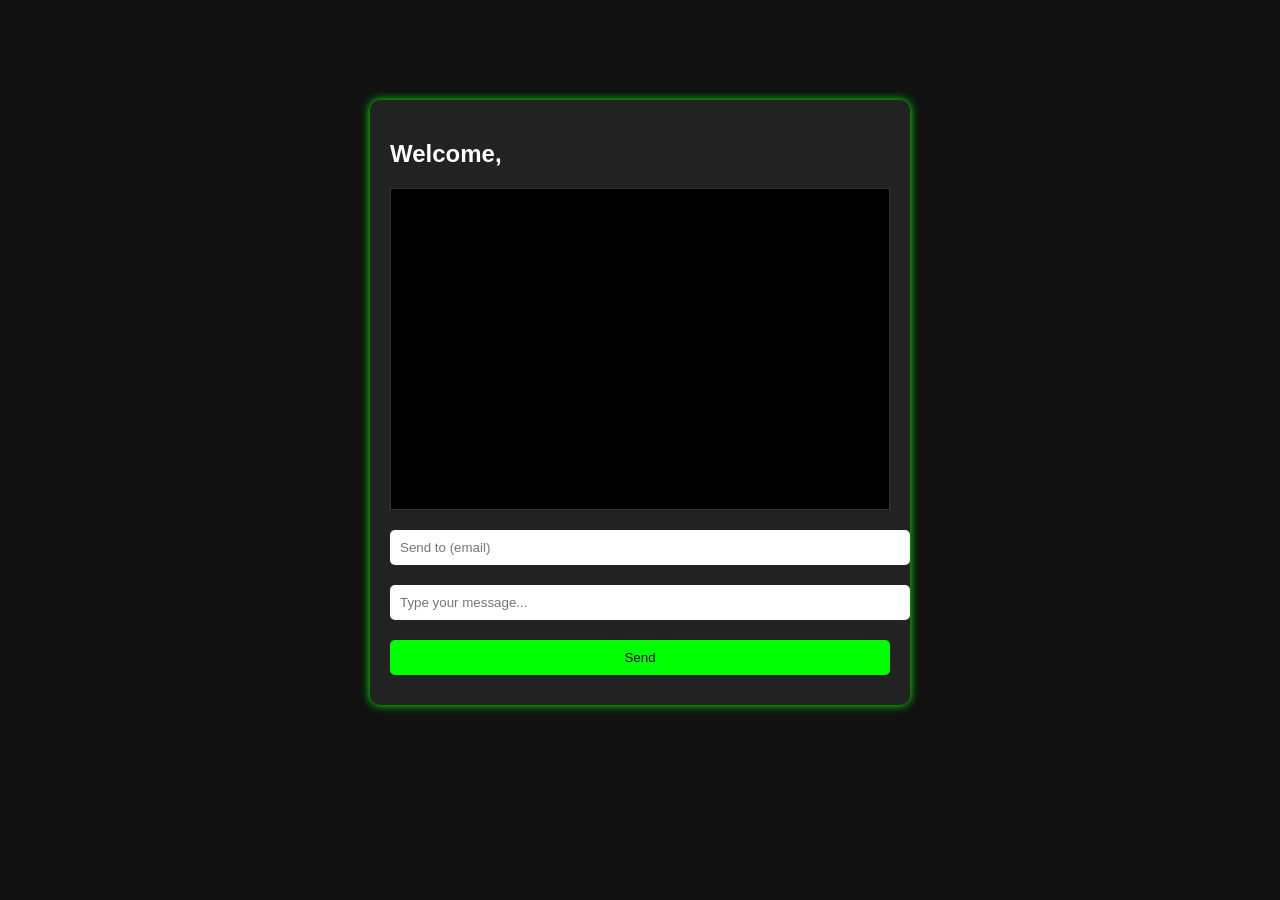
==== chat.html @ 5b04449e "Add files via upload" ====
<!-- frontend/chat.html -->
<!DOCTYPE html>
<html>
<head>
  <title>Fake WhatsApp - Chat</title>
  <link rel="stylesheet" href="style.css">
</head>
<body>
  <div class="chat-container">
    <h2>Welcome, <span id="userEmail"></span></h2>
    <div id="messages" class="messages"></div>

    <div class="send-box">
      <input type="email" id="toEmail" placeholder="Send to (email)" required />
      <input type="text" id="messageInput" placeholder="Type your message..." />
      <button onclick="sendMessage()">Send</button>
    </div>
  </div>

  <script src=""></script>

  <script>
    const socket = io();
    const myEmail = localStorage.getItem("email");
    document.getElementById("userEmail").innerText = myEmail;

    socket.emit("join", myEmail);

    function sendMessage() {
      const to = document.getElementById("toEmail").value;
      const msg = document.getElementById("messageInput").value;
      if (msg && to) {
        socket.emit("send-message", { to, from: myEmail, message: msg });
        addMessage(`To ${to}: ${msg}`, "sent");
        document.getElementById("messageInput").value = "";
      }
    }

    socket.on("receive-message", ({ from, message }) => {
      addMessage(`From ${from}: ${message}`, "received");
    });

    function addMessage(msg, type) {
      const msgBox = document.getElementById("messages");
      const div = document.createElement("div");
      div.className = "msg " + type;
      div.innerText = msg;
      msgBox.appendChild(div);
      msgBox.scrollTop = msgBox.scrollHeight;
    }
  </script>
  

</body>
</html>
---- style.css ----
/* frontend/style.css */
body {
    font-family: Arial;
    margin: 0;
    background: #111;
    color: #fff;
  }
  
  .login-container, .chat-container {
    max-width: 500px;
    margin: 100px auto;
    padding: 20px;
    background: #222;
    border-radius: 10px;
    box-shadow: 0 0 10px #0f0;
  }
  
  input, button {
    padding: 10px;
    width: 100%;
    margin: 10px 0;
    border: none;
    border-radius: 5px;
  }
  
  button {
    background: #0f0;
    color: #000;
    cursor: pointer;
  }
  
  .messages {
    height: 300px;
    overflow-y: auto;
    border: 1px solid #333;
    padding: 10px;
    margin-bottom: 10px;
    background: #000;
  }
  
  .msg {
    margin: 5px 0;
    padding: 5px;
    border-radius: 5px;
  }
  
  .sent {
    background: #1f1;
    align-self: flex-end;
    text-align: right;
  }
  
  .received {
    background: #444;
  }
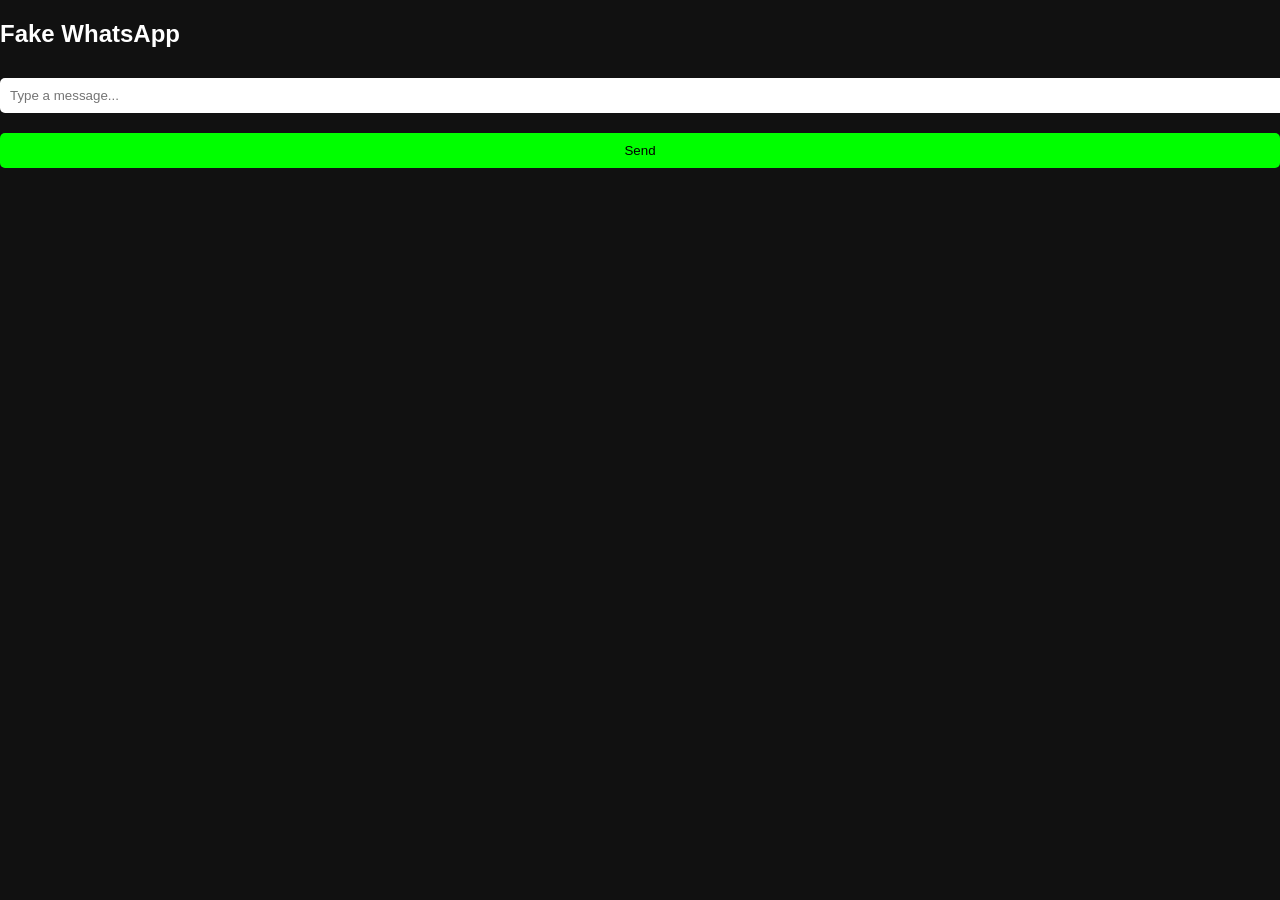
==== commit 32847578: "Update chat.html" ====
--- a/chat.html
+++ b/chat.html
@@ -1,56 +1,53 @@
-<!-- frontend/chat.html -->
 <!DOCTYPE html>
 <html>
 <head>
-  <title>Fake WhatsApp - Chat</title>
-  <link rel="stylesheet" href="style.css">
+  <title>Fake WhatsApp</title>
+  <link rel="stylesheet" href="style.css" />
 </head>
 <body>
-  <div class="chat-container">
-    <h2>Welcome, <span id="userEmail"></span></h2>
-    <div id="messages" class="messages"></div>
-
-    <div class="send-box">
-      <input type="email" id="toEmail" placeholder="Send to (email)" required />
-      <input type="text" id="messageInput" placeholder="Type your message..." />
-      <button onclick="sendMessage()">Send</button>
-    </div>
+  <div class="container">
+    <h2>Fake WhatsApp</h2>
+    <div id="online-users"></div>
+    <div id="chat-box"></div>
+    <input id="message" type="text" placeholder="Type a message..." />
+    <button id="send">Send</button>
   </div>
 
-  <script src=""></script>
+  <!-- Replace below with your Render backend URL -->
+  <script src="https://your-backend-name.onrender.com/socket.io/socket.io.js"></script>
+  <script>
+    const socket = io("https://your-backend-name.onrender.com");
 
-  <script>
-    const socket = io();
-    const myEmail = localStorage.getItem("email");
-    document.getElementById("userEmail").innerText = myEmail;
+    const email = localStorage.getItem("email") || prompt("Enter your email:");
+    localStorage.setItem("email", email);
+    socket.emit("login", email);
 
-    socket.emit("join", myEmail);
+    const chatBox = document.getElementById("chat-box");
+    const messageInput = document.getElementById("message");
+    const sendBtn = document.getElementById("send");
+    const onlineDiv = document.getElementById("online-users");
 
-    function sendMessage() {
-      const to = document.getElementById("toEmail").value;
-      const msg = document.getElementById("messageInput").value;
-      if (msg && to) {
-        socket.emit("send-message", { to, from: myEmail, message: msg });
-        addMessage(`To ${to}: ${msg}`, "sent");
-        document.getElementById("messageInput").value = "";
+    sendBtn.addEventListener("click", () => {
+      const msg = messageInput.value.trim();
+      if (msg !== "") {
+        socket.emit("chat message", { sender: email, message: msg });
+        messageInput.value = "";
       }
-    }
-
-    socket.on("receive-message", ({ from, message }) => {
-      addMessage(`From ${from}: ${message}`, "received");
     });
 
-    function addMessage(msg, type) {
-      const msgBox = document.getElementById("messages");
-      const div = document.createElement("div");
-      div.className = "msg " + type;
-      div.innerText = msg;
-      msgBox.appendChild(div);
-      msgBox.scrollTop = msgBox.scrollHeight;
-    }
+    socket.on("chat message", (data) => {
+      const msgDiv = document.createElement("div");
+      const who = data.sender === email ? "You" : data.sender;
+      msgDiv.innerHTML = `<strong>${who}:</strong> ${data.message}`;
+      msgDiv.classList.add("msg");
+      if (who === "You") msgDiv.classList.add("you");
+      chatBox.appendChild(msgDiv);
+      chatBox.scrollTop = chatBox.scrollHeight;
+    });
+
+    socket.on("online users", (users) => {
+      onlineDiv.innerHTML = `<b>Online:</b> ${users.join(", ")}`;
+    });
   </script>
-  
-
 </body>
 </html>
-
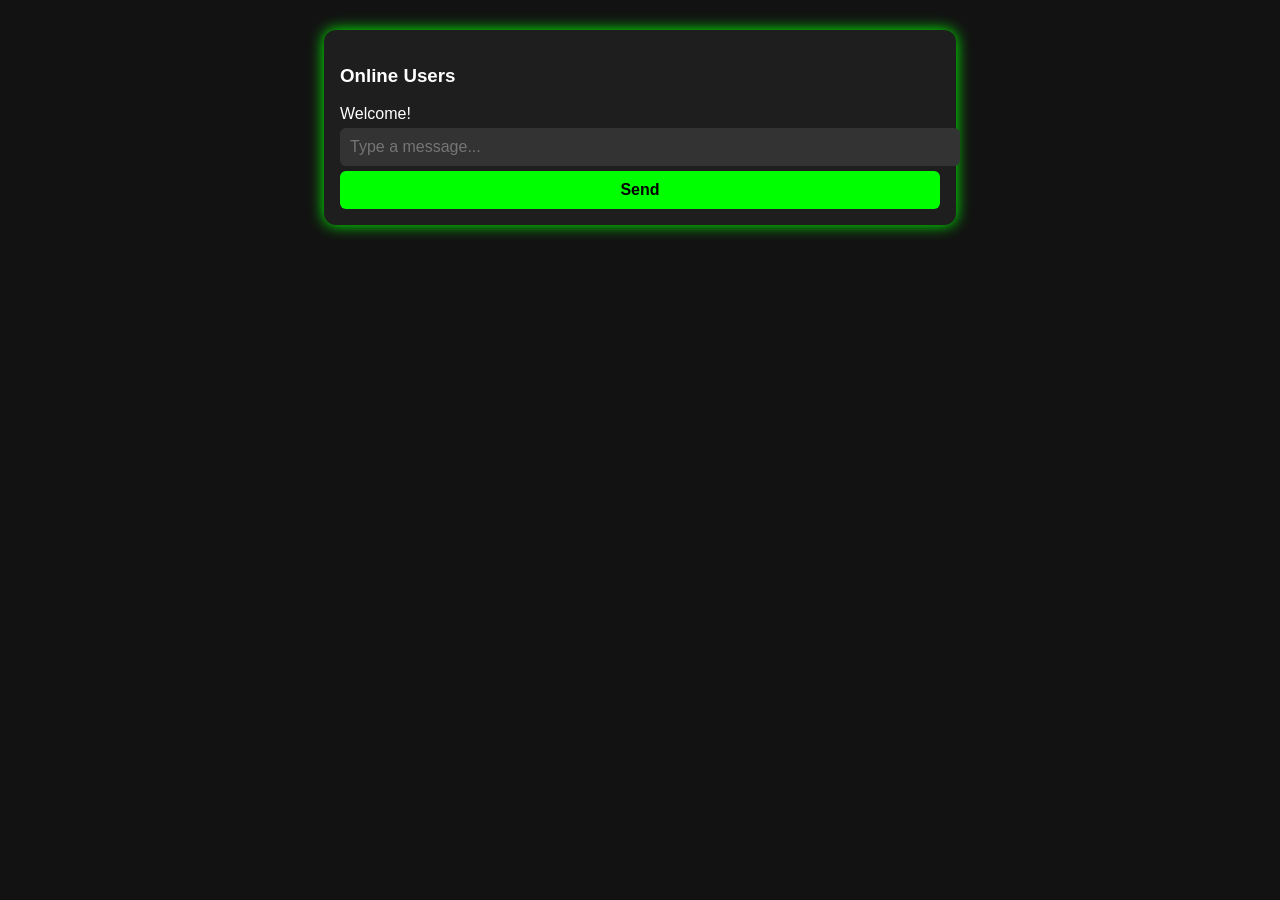
==== commit af1b33f4: "Update chat.html" ====
--- a/chat.html
+++ b/chat.html
@@ -1,53 +1,27 @@
 <!DOCTYPE html>
-<html>
+<html lang="en">
 <head>
-  <title>Fake WhatsApp</title>
-  <link rel="stylesheet" href="style.css" />
+  <meta charset="UTF-8">
+  <title>Neon Chat</title>
+  <link rel="stylesheet" href="style.css">
 </head>
-<body>
+<body class="chat-page">
   <div class="container">
-    <h2>Fake WhatsApp</h2>
-    <div id="online-users"></div>
-    <div id="chat-box"></div>
-    <input id="message" type="text" placeholder="Type a message..." />
-    <button id="send">Send</button>
+    <div class="sidebar">
+      <h3>Online Users</h3>
+      <ul id="onlineUsers"></ul>
+    </div>
+    <div class="chat-box">
+      <div class="chat-header" id="chatWith">Welcome!</div>
+      <div class="chat-area" id="chatArea"></div>
+      <div class="message-input">
+        <input type="text" id="messageInput" placeholder="Type a message...">
+        <button onclick="sendMessage()">Send</button>
+      </div>
+    </div>
   </div>
 
-  <!-- Replace below with your Render backend URL -->
-  <script src="https://your-backend-name.onrender.com/socket.io/socket.io.js"></script>
-  <script>
-    const socket = io("https://your-backend-name.onrender.com");
-
-    const email = localStorage.getItem("email") || prompt("Enter your email:");
-    localStorage.setItem("email", email);
-    socket.emit("login", email);
-
-    const chatBox = document.getElementById("chat-box");
-    const messageInput = document.getElementById("message");
-    const sendBtn = document.getElementById("send");
-    const onlineDiv = document.getElementById("online-users");
-
-    sendBtn.addEventListener("click", () => {
-      const msg = messageInput.value.trim();
-      if (msg !== "") {
-        socket.emit("chat message", { sender: email, message: msg });
-        messageInput.value = "";
-      }
-    });
-
-    socket.on("chat message", (data) => {
-      const msgDiv = document.createElement("div");
-      const who = data.sender === email ? "You" : data.sender;
-      msgDiv.innerHTML = `<strong>${who}:</strong> ${data.message}`;
-      msgDiv.classList.add("msg");
-      if (who === "You") msgDiv.classList.add("you");
-      chatBox.appendChild(msgDiv);
-      chatBox.scrollTop = chatBox.scrollHeight;
-    });
-
-    socket.on("online users", (users) => {
-      onlineDiv.innerHTML = `<b>Online:</b> ${users.join(", ")}`;
-    });
-  </script>
+  <script src="https://cdn.socket.io/4.5.4/socket.io.min.js"></script>
+  <script src="script.js"></script>
 </body>
 </html>
--- a/style.css
+++ b/style.css
@@ -1,56 +1,66 @@
-/* frontend/style.css */
 body {
-    font-family: Arial;
-    margin: 0;
-    background: #111;
-    color: #fff;
-  }
-  
-  .login-container, .chat-container {
-    max-width: 500px;
-    margin: 100px auto;
-    padding: 20px;
-    background: #222;
-    border-radius: 10px;
-    box-shadow: 0 0 10px #0f0;
-  }
-  
-  input, button {
-    padding: 10px;
-    width: 100%;
-    margin: 10px 0;
-    border: none;
-    border-radius: 5px;
-  }
-  
-  button {
-    background: #0f0;
-    color: #000;
-    cursor: pointer;
-  }
-  
-  .messages {
-    height: 300px;
-    overflow-y: auto;
-    border: 1px solid #333;
-    padding: 10px;
-    margin-bottom: 10px;
-    background: #000;
-  }
-  
-  .msg {
-    margin: 5px 0;
-    padding: 5px;
-    border-radius: 5px;
-  }
-  
-  .sent {
-    background: #1f1;
-    align-self: flex-end;
-    text-align: right;
-  }
-  
-  .received {
-    background: #444;
-  }
-  +  font-family: Arial, sans-serif;
+  background: #121212;
+  color: #fff;
+  margin: 0;
+  padding: 0;
+}
+
+.container {
+  max-width: 600px;
+  margin: 30px auto;
+  padding: 1rem;
+  background: #1e1e1e;
+  border-radius: 12px;
+  box-shadow: 0 0 15px #0f0;
+}
+
+h2 {
+  text-align: center;
+  color: #0f0;
+}
+
+#online-users {
+  margin-bottom: 10px;
+  font-size: 0.9rem;
+  color: #ccc;
+}
+
+#chat-box {
+  height: 300px;
+  overflow-y: auto;
+  border: 1px solid #444;
+  padding: 10px;
+  margin-bottom: 10px;
+  background: #222;
+  border-radius: 10px;
+}
+
+.msg {
+  margin-bottom: 8px;
+}
+
+.msg.you {
+  color: #0f0;
+}
+
+input, button {
+  width: 100%;
+  padding: 10px;
+  margin-top: 5px;
+  border: none;
+  border-radius: 6px;
+  font-size: 1rem;
+}
+
+input {
+  background: #333;
+  color: #fff;
+}
+
+button {
+  background: #0f0;
+  color: #000;
+  font-weight: bold;
+  cursor: pointer;
+}
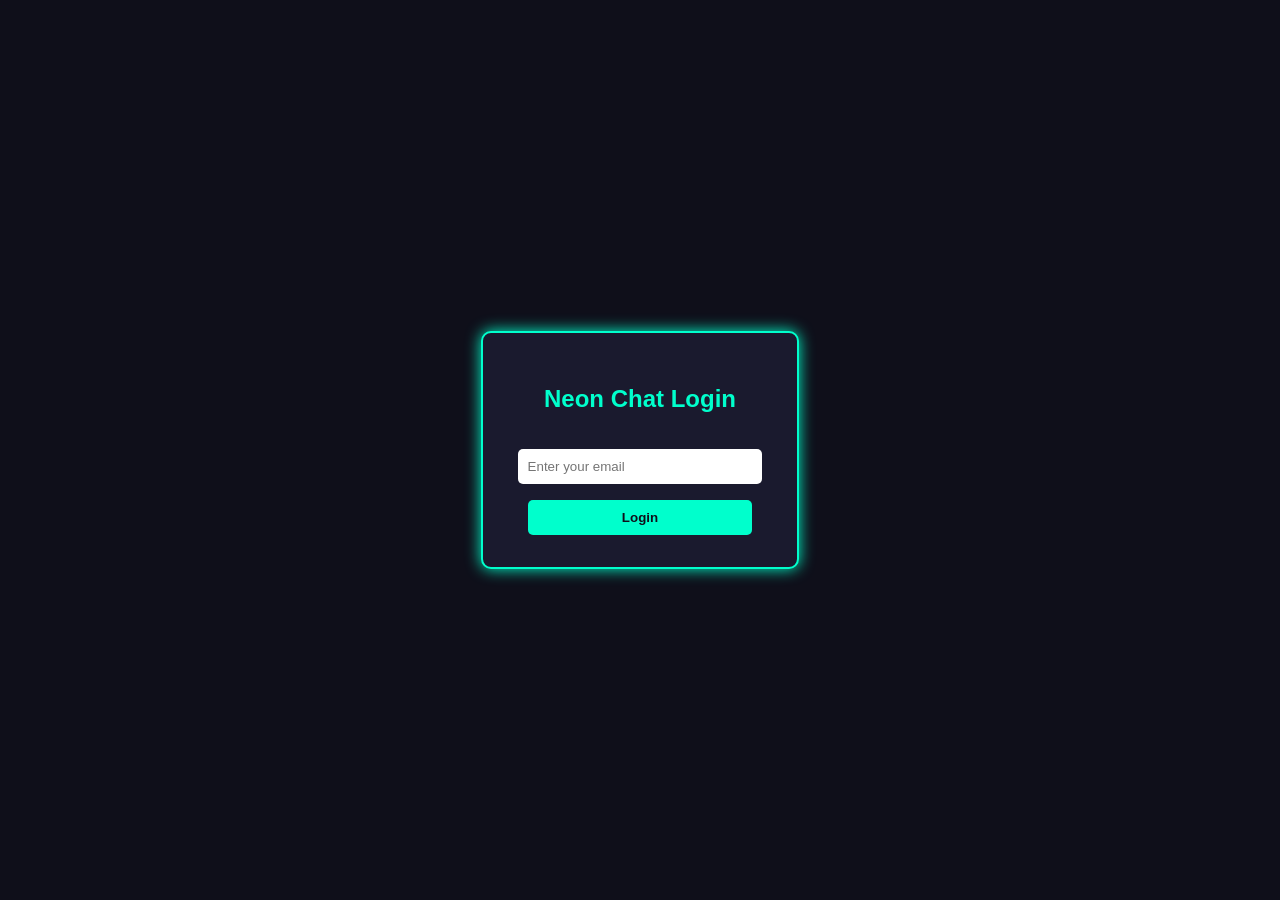
==== commit 1f2cd72c: "Update chat.html" ====
--- a/chat.html
+++ b/chat.html
@@ -20,6 +20,12 @@
       </div>
     </div>
   </div>
+  <script>
+  const email = localStorage.getItem('email');
+  if (!email) {
+    window.location.href = 'index.html';
+  }
+</script>
 
   <script src="https://cdn.socket.io/4.5.4/socket.io.min.js"></script>
   <script src="script.js"></script>
--- a/style.css
+++ b/style.css
@@ -1,66 +1,135 @@
 body {
-  font-family: Arial, sans-serif;
-  background: #121212;
-  color: #fff;
   margin: 0;
+  font-family: 'Segoe UI', sans-serif;
+  background: #0f0f1a;
+  color: #00ffcc;
+}
+
+.login-page {
+  display: flex;
+  justify-content: center;
+  align-items: center;
+  height: 100vh;
+}
+
+.login-box {
+  background: #1a1a2e;
+  padding: 2rem;
+  border: 2px solid #00ffcc;
+  border-radius: 10px;
+  box-shadow: 0 0 15px #00ffcc;
+  text-align: center;
+}
+
+.login-box input, .login-box button {
+  margin-top: 1rem;
+  padding: 10px;
+  width: 90%;
+  border-radius: 5px;
+  border: none;
+}
+
+.login-box button {
+  background-color: #00ffcc;
+  color: #0f0f1a;
+  font-weight: bold;
+  cursor: pointer;
+}
+
+.container {
+  display: flex;
+  height: 100vh;
+}
+
+.sidebar {
+  width: 25%;
+  background: #111;
+  padding: 1rem;
+  border-right: 2px solid #00ffcc;
+  overflow-y: auto;
+}
+
+.sidebar h3 {
+  text-align: center;
+  margin-bottom: 1rem;
+}
+
+.sidebar ul {
+  list-style: none;
   padding: 0;
 }
 
-.container {
-  max-width: 600px;
-  margin: 30px auto;
-  padding: 1rem;
-  background: #1e1e1e;
-  border-radius: 12px;
-  box-shadow: 0 0 15px #0f0;
+.sidebar li {
+  padding: 10px;
+  background: #222;
+  margin-bottom: 10px;
+  border-radius: 8px;
+  cursor: pointer;
+  transition: 0.2s;
 }
 
-h2 {
-  text-align: center;
-  color: #0f0;
+.sidebar li:hover {
+  background: #00ffcc;
+  color: black;
 }
 
-#online-users {
-  margin-bottom: 10px;
-  font-size: 0.9rem;
-  color: #ccc;
+.chat-box {
+  flex: 1;
+  display: flex;
+  flex-direction: column;
 }
 
-#chat-box {
-  height: 300px;
+.chat-header {
+  background: #1a1a2e;
+  padding: 1rem;
+  border-bottom: 2px solid #00ffcc;
+  font-weight: bold;
+}
+
+.chat-area {
+  flex: 1;
+  padding: 1rem;
   overflow-y: auto;
-  border: 1px solid #444;
+  background: #0f0f1a;
+}
+
+.message {
+  margin-bottom: 10px;
   padding: 10px;
-  margin-bottom: 10px;
   background: #222;
   border-radius: 10px;
+  max-width: 60%;
 }
 
-.msg {
-  margin-bottom: 8px;
+.sent {
+  align-self: flex-end;
+  background-color: #00ffcc;
+  color: black;
 }
 
-.msg.you {
-  color: #0f0;
+.received {
+  align-self: flex-start;
 }
 
-input, button {
-  width: 100%;
-  padding: 10px;
-  margin-top: 5px;
-  border: none;
-  border-radius: 6px;
-  font-size: 1rem;
+.message-input {
+  display: flex;
+  padding: 1rem;
+  background: #1a1a2e;
 }
 
-input {
-  background: #333;
-  color: #fff;
+.message-input input {
+  flex: 1;
+  padding: 10px;
+  border: none;
+  border-radius: 5px;
+  margin-right: 10px;
 }
 
-button {
-  background: #0f0;
-  color: #000;
-  font-weight: bold;
+.message-input button {
+  padding: 10px 20px;
+  background-color: #00ffcc;
+  color: black;
+  border: none;
+  border-radius: 5px;
   cursor: pointer;
 }
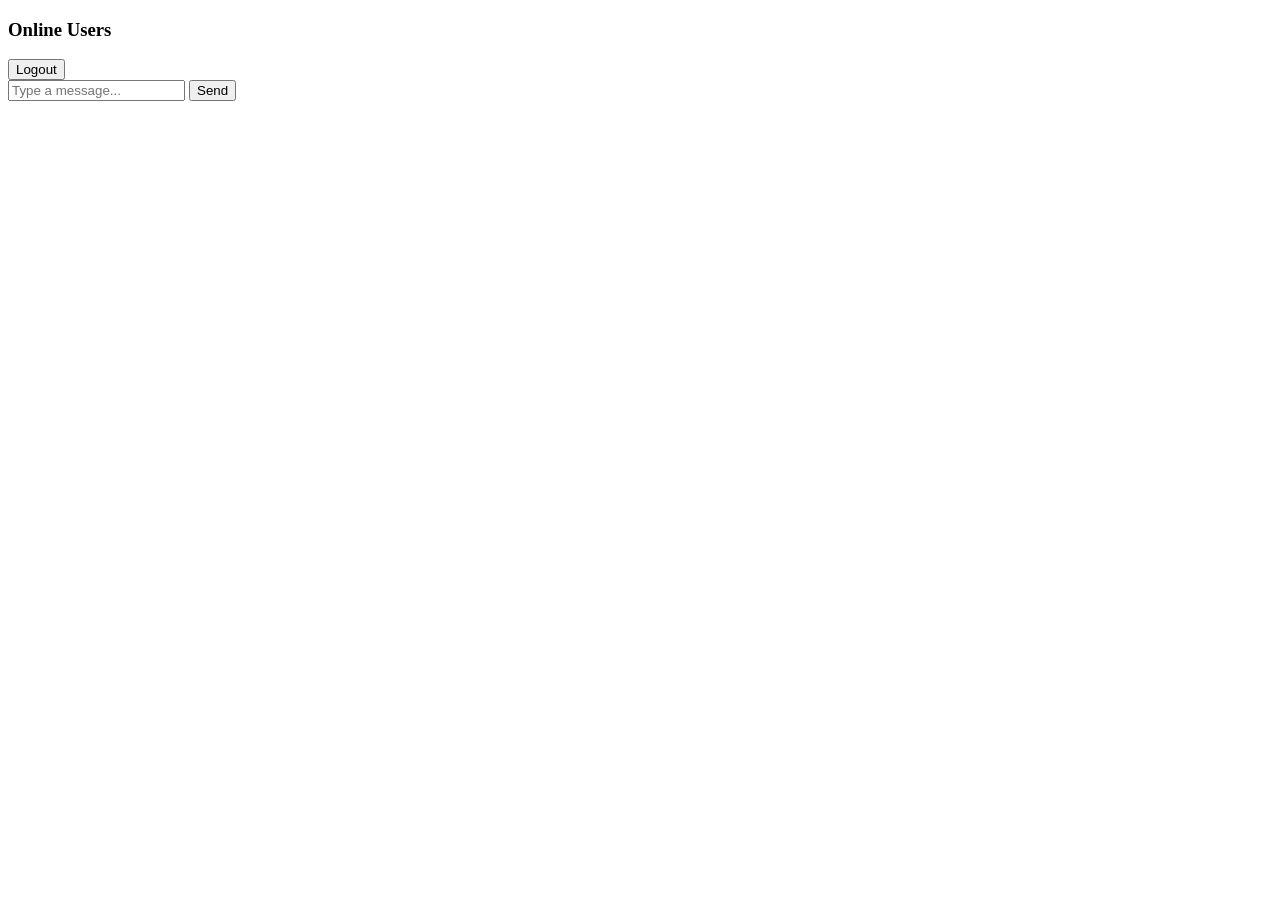
==== commit 12c94bdc: "Update chat.html" ====
--- a/chat.html
+++ b/chat.html
@@ -1,33 +1,30 @@
 <!DOCTYPE html>
 <html lang="en">
 <head>
-  <meta charset="UTF-8">
-  <title>Neon Chat</title>
-  <link rel="stylesheet" href="style.css">
+  <meta charset="UTF-8" />
+  <meta name="viewport" content="width=device-width, initial-scale=1.0" />
+  <title>ChatApp</title>
+  <link rel="stylesheet" href="styles.css" />
 </head>
-<body class="chat-page">
+<body onload="checkLogin()">
   <div class="container">
     <div class="sidebar">
       <h3>Online Users</h3>
       <ul id="onlineUsers"></ul>
     </div>
     <div class="chat-box">
-      <div class="chat-header" id="chatWith">Welcome!</div>
-      <div class="chat-area" id="chatArea"></div>
-      <div class="message-input">
-        <input type="text" id="messageInput" placeholder="Type a message...">
+      <div class="chat-header">
+        <span id="userEmail"></span>
+        <button onclick="logout()">Logout</button>
+      </div>
+      <div id="chatMessages" class="chat-messages"></div>
+      <div class="chat-input">
+        <input type="text" id="messageInput" placeholder="Type a message..." />
         <button onclick="sendMessage()">Send</button>
       </div>
     </div>
   </div>
-  <script>
-  const email = localStorage.getItem('email');
-  if (!email) {
-    window.location.href = 'index.html';
-  }
-</script>
 
-  <script src="https://cdn.socket.io/4.5.4/socket.io.min.js"></script>
   <script src="script.js"></script>
 </body>
 </html>
